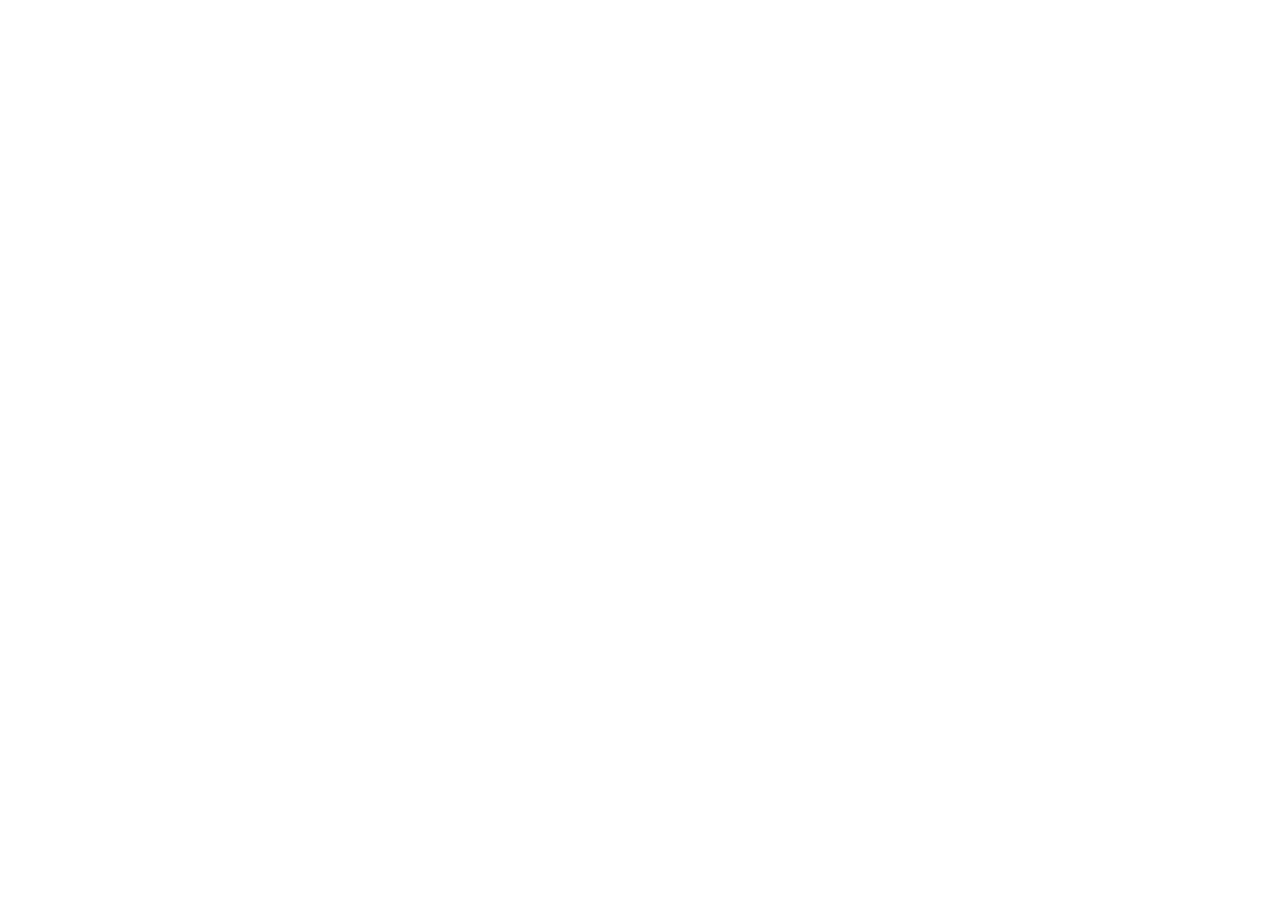
==== index.html @ 8b2f5621 "Initial commit" ====
<!DOCTYPE html>
<!--[if lt IE 7]>      <html class="no-js lt-ie9 lt-ie8 lt-ie7"> <![endif]-->
<!--[if IE 7]>         <html class="no-js lt-ie9 lt-ie8"> <![endif]-->
<!--[if IE 8]>         <html class="no-js lt-ie9"> <![endif]-->
<!--[if gt IE 8]>      <html class="no-js"> <!--<![endif]-->
<html>
    <head>
        <meta charset="utf-8">
        <meta http-equiv="X-UA-Compatible" content="IE=edge">
        <title></title>
        <meta name="description" content="">
        <meta name="viewport" content="width=device-width, initial-scale=1">
        <link rel="stylesheet" href="">
    </head>
    <body>
        <!--[if lt IE 7]>
            <p class="browsehappy">You are using an <strong>outdated</strong> browser. Please <a href="#">upgrade your browser</a> to improve your experience.</p>
        <![endif]-->
        
        <script src="" async defer></script>
    </body>
</html>
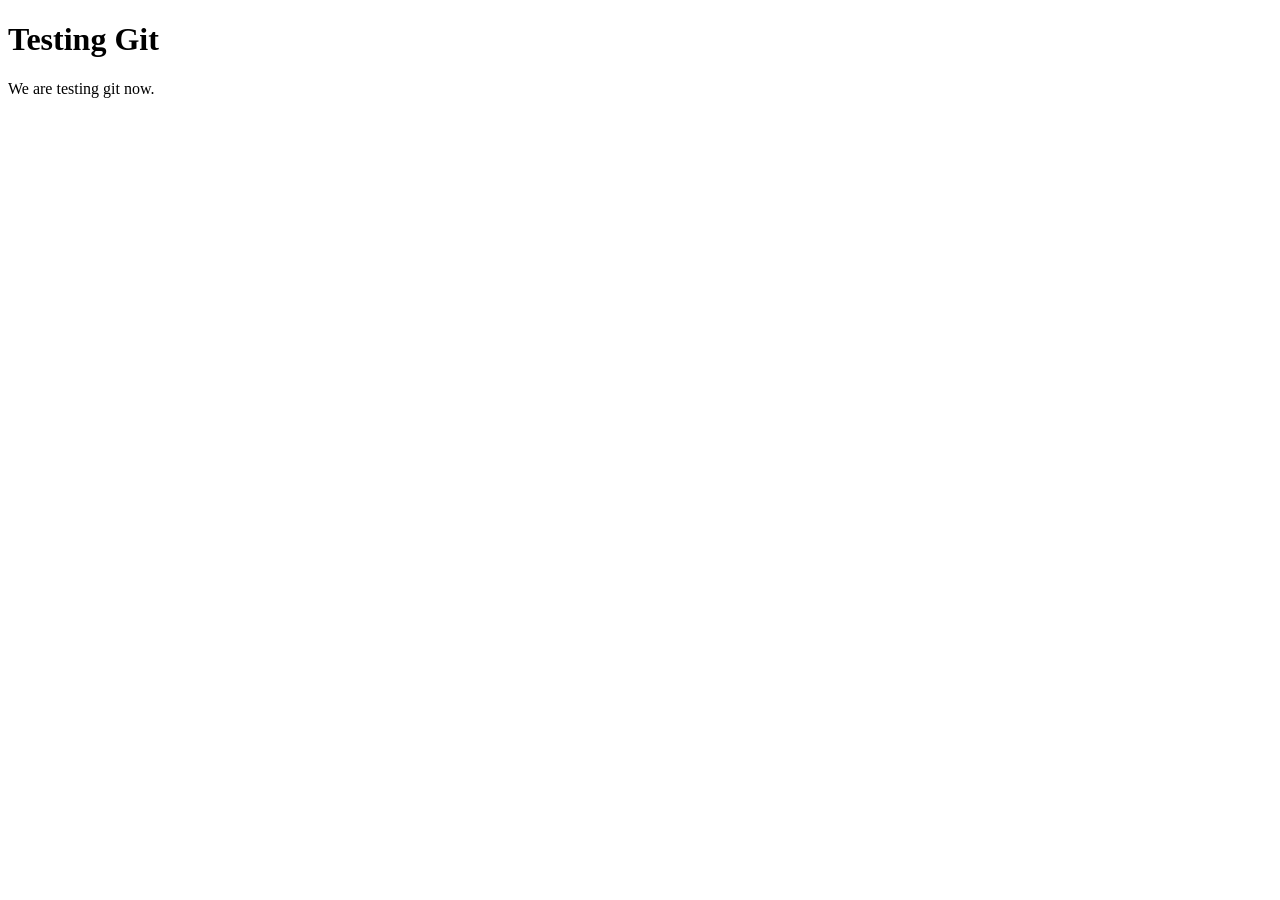
==== commit 812b4f42: "Added some text" ====
--- a/index.html
+++ b/index.html
@@ -16,7 +16,8 @@
         <!--[if lt IE 7]>
             <p class="browsehappy">You are using an <strong>outdated</strong> browser. Please <a href="#">upgrade your browser</a> to improve your experience.</p>
         <![endif]-->
-        
+        <h1> Testing Git </h1>
+        <p> We are testing git now.</p>
         <script src="" async defer></script>
     </body>
 </html>
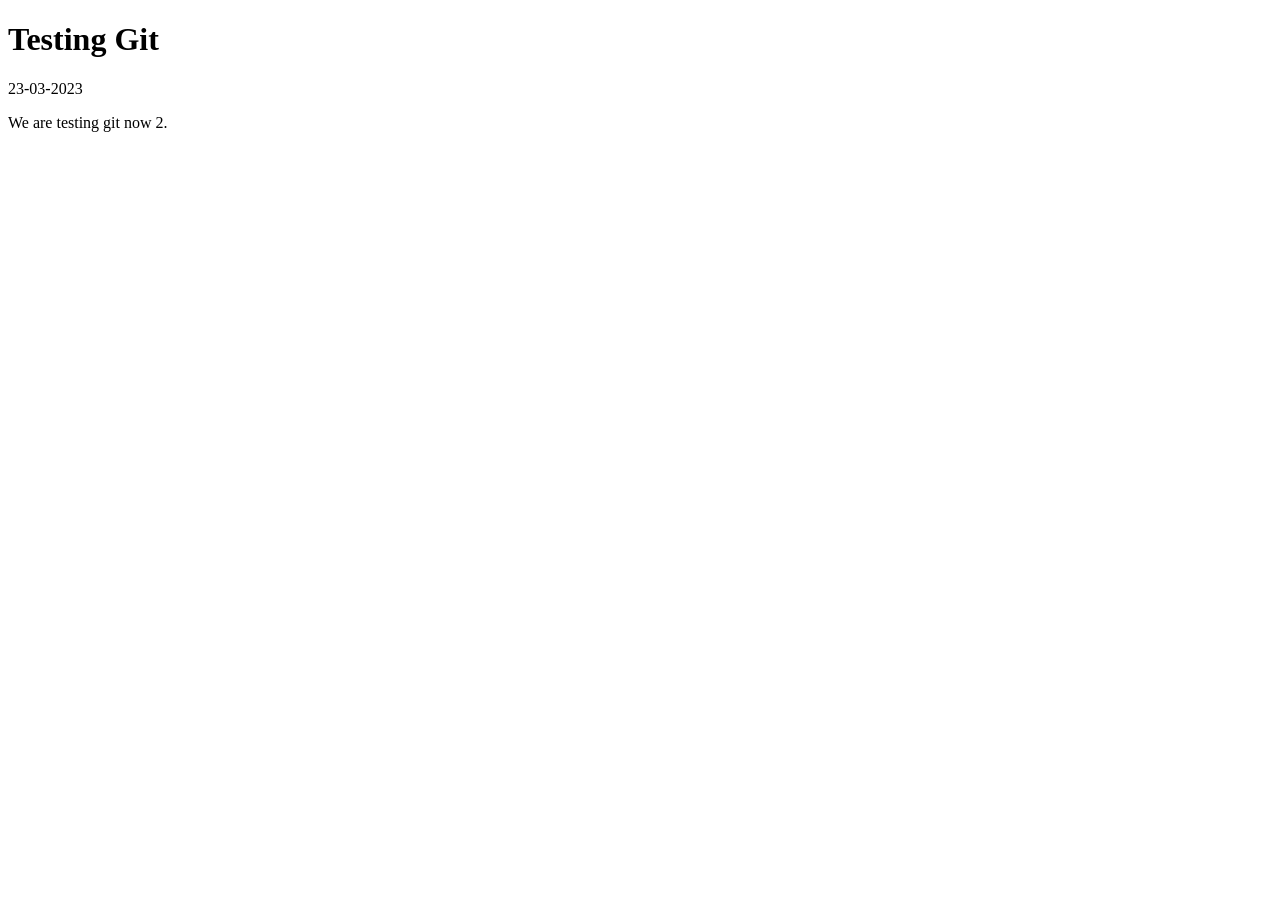
==== commit f8acbd9b: "Added styles" ====
--- a/index.html
+++ b/index.html
@@ -17,7 +17,8 @@
             <p class="browsehappy">You are using an <strong>outdated</strong> browser. Please <a href="#">upgrade your browser</a> to improve your experience.</p>
         <![endif]-->
         <h1> Testing Git </h1>
-        <p> We are testing git now.</p>
+        <p> 23-03-2023</p>
+        <p> We are testing git now 2.</p>
         <script src="" async defer></script>
     </body>
 </html>
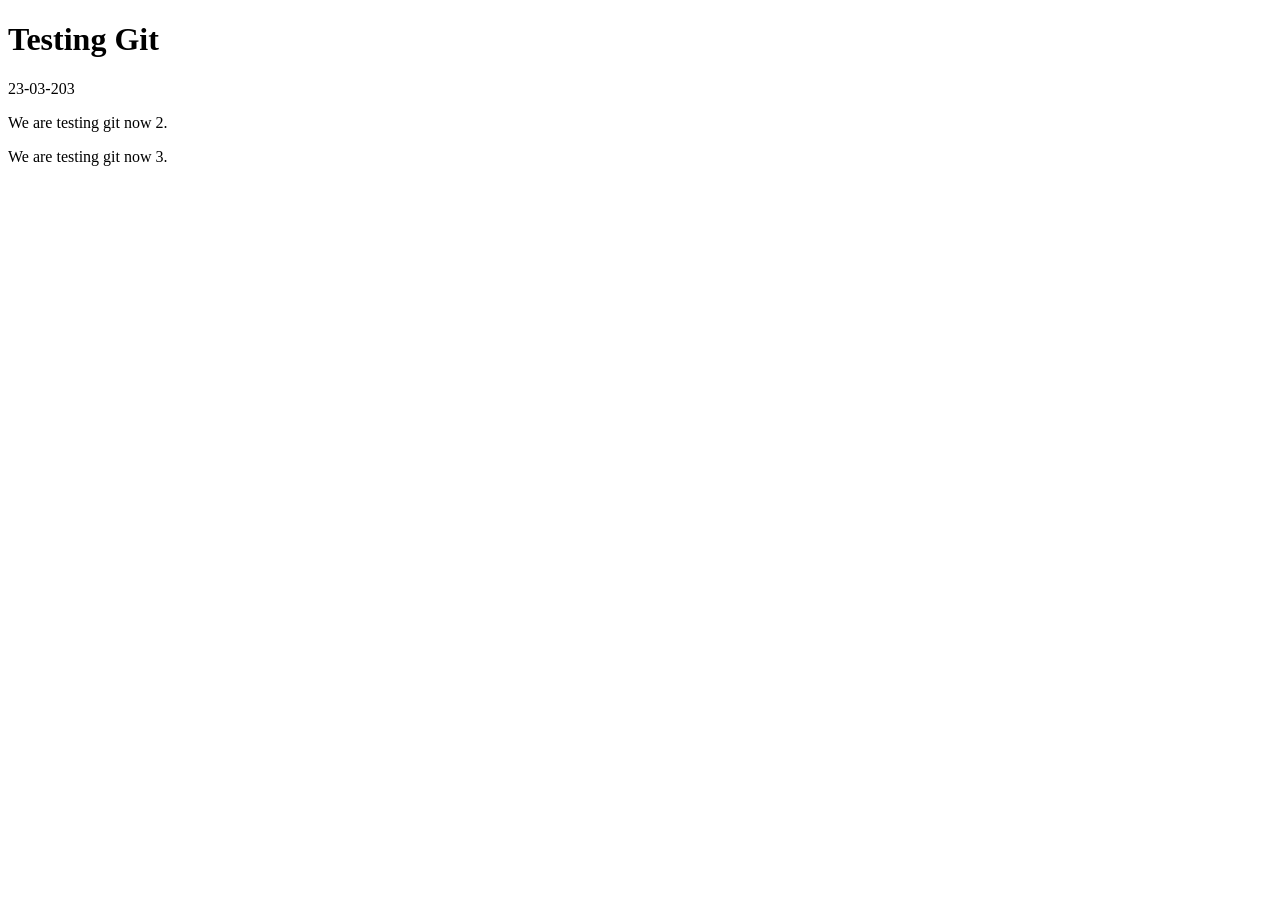
==== commit 452ae491: "Added more styles" ====
--- a/index.html
+++ b/index.html
@@ -17,8 +17,10 @@
             <p class="browsehappy">You are using an <strong>outdated</strong> browser. Please <a href="#">upgrade your browser</a> to improve your experience.</p>
         <![endif]-->
         <h1> Testing Git </h1>
-        <p> 23-03-2023</p>
+        <p> 23-03-203</p>
         <p> We are testing git now 2.</p>
+        <p> We are testing git now 3.</p>
+
         <script src="" async defer></script>
     </body>
 </html>
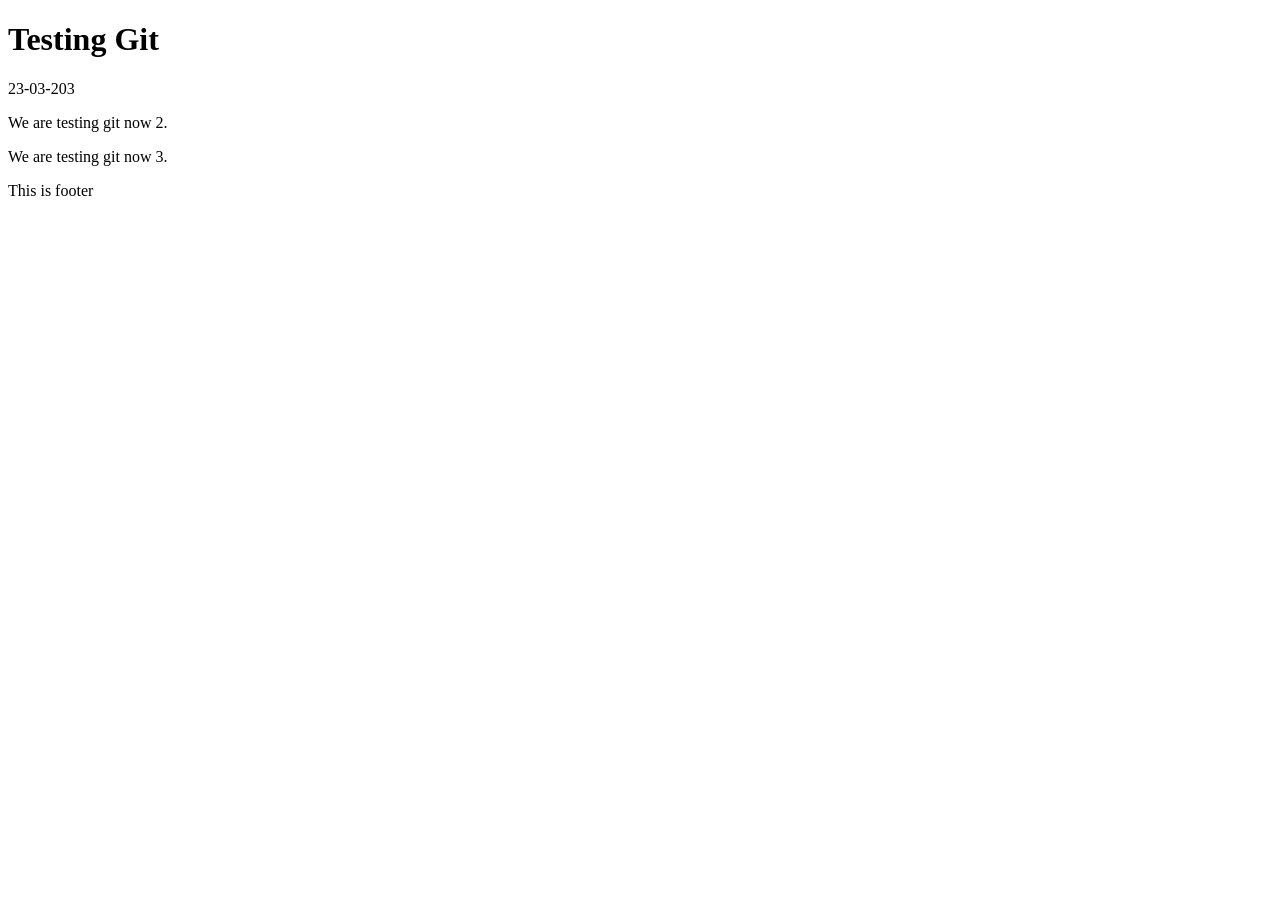
==== commit 3e37ddf8: "Footer added" ====
--- a/index.html
+++ b/index.html
@@ -4,23 +4,28 @@
 <!--[if IE 8]>         <html class="no-js lt-ie9"> <![endif]-->
 <!--[if gt IE 8]>      <html class="no-js"> <!--<![endif]-->
 <html>
-    <head>
-        <meta charset="utf-8">
-        <meta http-equiv="X-UA-Compatible" content="IE=edge">
-        <title></title>
-        <meta name="description" content="">
-        <meta name="viewport" content="width=device-width, initial-scale=1">
-        <link rel="stylesheet" href="">
-    </head>
-    <body>
-        <!--[if lt IE 7]>
+
+<head>
+    <meta charset="utf-8">
+    <meta http-equiv="X-UA-Compatible" content="IE=edge">
+    <title></title>
+    <meta name="description" content="">
+    <meta name="viewport" content="width=device-width, initial-scale=1">
+    <link rel="stylesheet" href="">
+</head>
+
+<body>
+    <!--[if lt IE 7]>
             <p class="browsehappy">You are using an <strong>outdated</strong> browser. Please <a href="#">upgrade your browser</a> to improve your experience.</p>
         <![endif]-->
-        <h1> Testing Git </h1>
-        <p> 23-03-203</p>
-        <p> We are testing git now 2.</p>
-        <p> We are testing git now 3.</p>
+    <h1> Testing Git </h1>
+    <p> 23-03-203</p>
+    <p> We are testing git now 2.</p>
+    <p> We are testing git now 3.</p>
+    <footer>
+        <p>This is footer</p>
+    </footer>
+    <script src="" async defer></script>
+</body>
 
-        <script src="" async defer></script>
-    </body>
 </html>
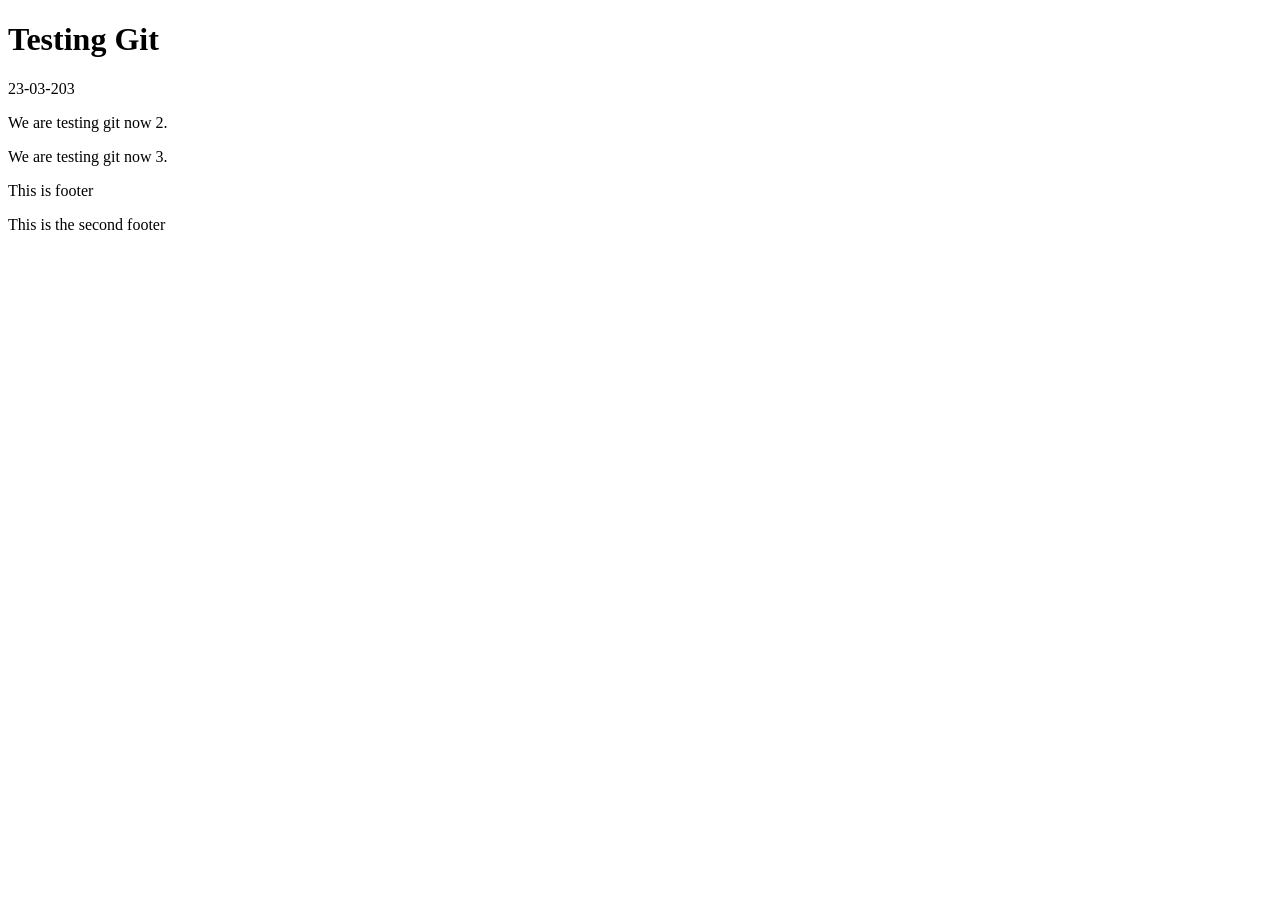
==== commit fe6666de: "Second footer" ====
--- a/index.html
+++ b/index.html
@@ -25,6 +25,9 @@
     <footer>
         <p>This is footer</p>
     </footer>
+    <footer>
+        <p>This is the second footer</p>
+    </footer>
     <script src="" async defer></script>
 </body>
 
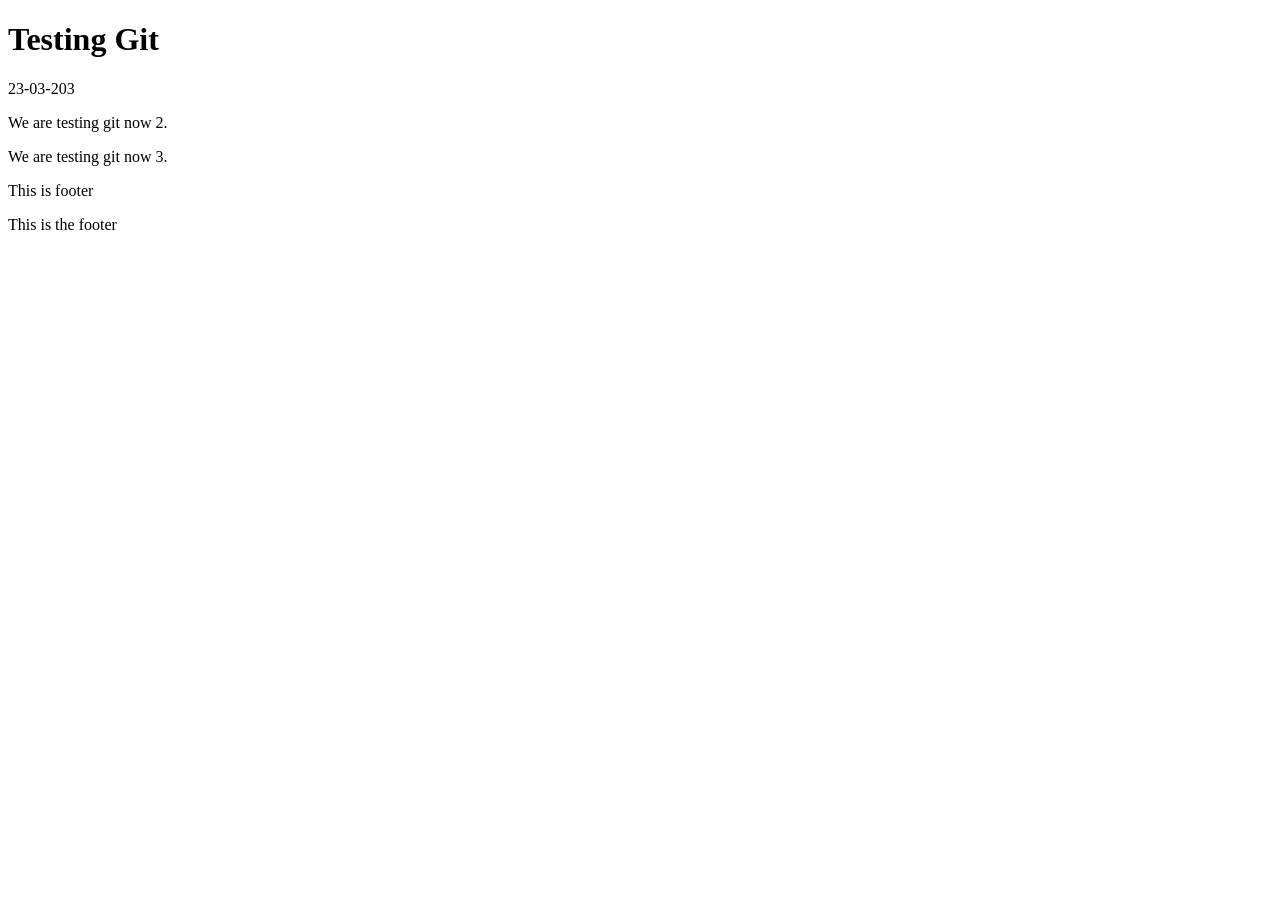
==== commit b72c0386: "Second footer" ====
--- a/index.html
+++ b/index.html
@@ -26,7 +26,7 @@
         <p>This is footer</p>
     </footer>
     <footer>
-        <p>This is the second footer</p>
+        <p>This is the  footer</p>
     </footer>
     <script src="" async defer></script>
 </body>
